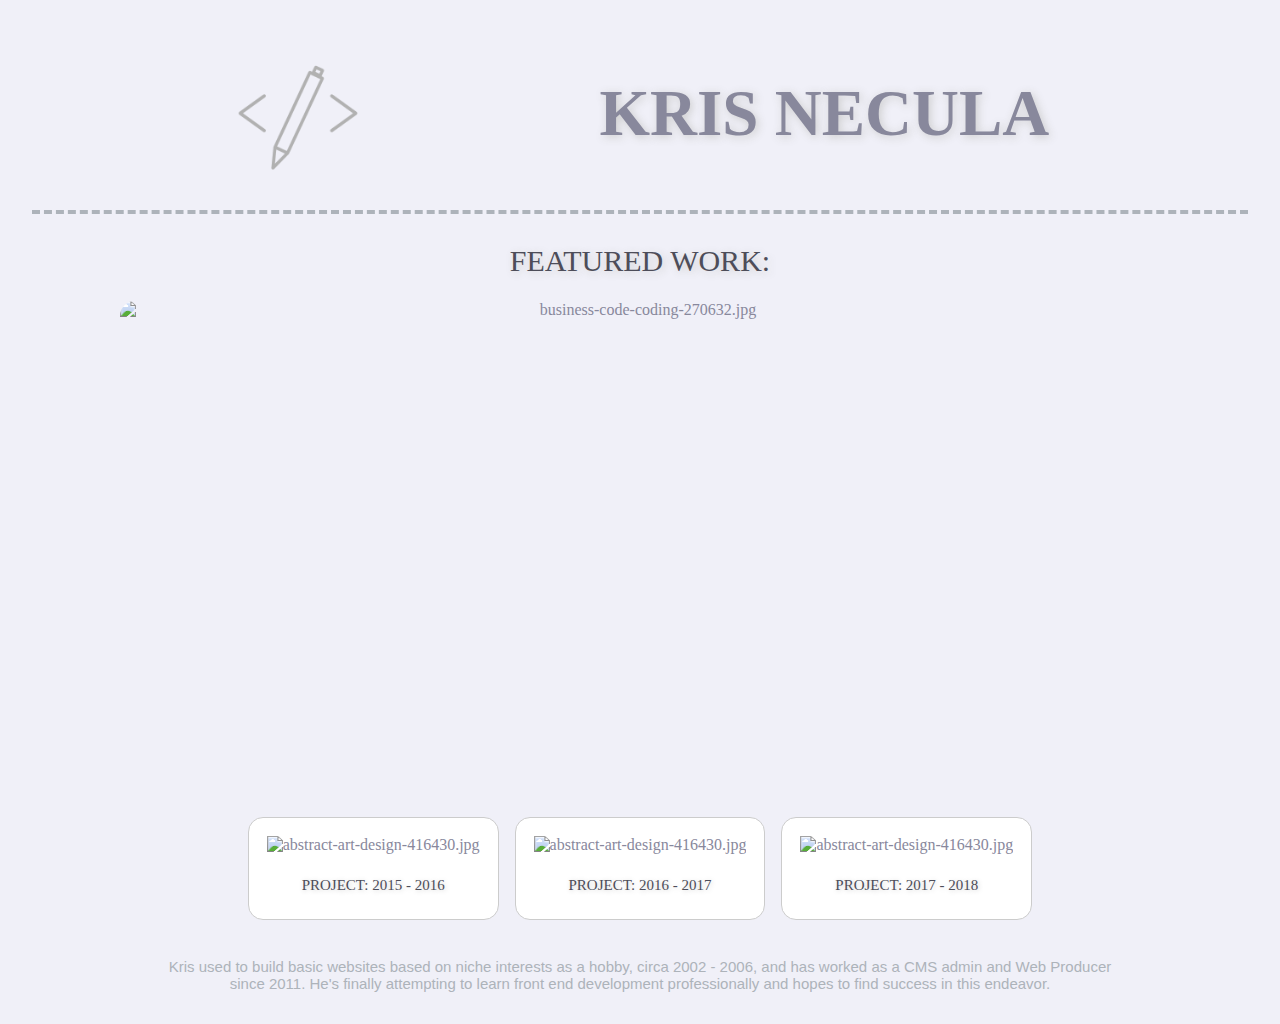
==== index-v3.html @ fefce133 "Add files via upload" ====
<!DOCTYPE html>
<html>
  <head>
    <meta charset="utf-8">
    <meta name="viewport" content="width=device-width, initial-scale:1.0">
    <title>Kris Necula's Template Portfolio 1.0</title>
    <link rel="stylesheet" href="styles.css">
  </head>
  <body>
    <header class="header">
      <!-- logo credit: created with https://editor.freelogodesign.org/ -->
      <img class="header-logo" src="images/logo.png" alt="free logo design">
      <h1 class="header-title">
        KRIS NECULA
      </h1>
    </header>
     <hr class="divider"></hr>
    <!-- photo credit: stock photos from https://www.pexels.com/ -->
    <article class="blurb">FEATURED WORK:</article>
      <div class="container-1">
        <img class="item-0" src="images/codes-coding-computer-270623.jpg" alt="business-code-coding-270632.jpg">
      </div>
      <div class="container-2">
         <div class="project"><img class="item-1" src="images/contemporary-designing-desk-893896.jpg" alt="abstract-art-design-416430.jpg">
          <p class="item-info">PROJECT: 2015 - 2016</p>
         </div>
         <div class="project"><img class="item-2" src="images/abstract-architect-architectural-design-323645.jpg" alt="abstract-art-design-416430.jpg">
          <p class="item-info">PROJECT: 2016 - 2017</p>
         </div>
         <div class="project"><img class="item-3" src="images/analytics-cellphone-charts-147408.jpg" alt="abstract-art-design-416430.jpg">
          <p class="item-info">PROJECT: 2017 - 2018</p>
         </div>
      </div>
    <footer class="footer">Kris used to build basic websites based on niche interests as a hobby, circa 2002 - 2006, and has
      worked as a CMS admin and Web Producer since 2011. He's finally attempting to learn
      front end development professionally and hopes to find success in this endeavor.
    </footer>
</body>
</html>
---- styles.css ----
html, body {
  margin: 1em;
  font-family: impact;
  text-align: center;
  color: #88889c;
  background-color: #f0f0f8;
}

.header {
  display: flex;
  flex-flow: row wrap;
  justify-content: space-evenly;
}

.header-logo {
  height: 170px;
  max-width: 100%;
}

/* if the screen resolution is less than 600px, the logo shrinks  */
@media screen and (max-width: 600px) {
  .header-logo {
    height: 110px;
    max-width: 100%;
  }
}

.header-title {
  font-size: 65px;
  text-shadow: 2px 2px 10px #ccc;
}

/* if the screen resolution is less than 600px, the header title shrinks  */
@media screen and (max-width: 600px) {
  .header-title {
    font-size: 42px;
    text-shadow: 2px 2px 10px #ccc;
  }
}

.divider {
  border: 0;
  border-bottom: 4px dashed #adb3ba;
}

.blurb {
  margin: 0.5em;
  padding-top: 15px;
  text-shadow: 2px 2px 8px #ccc;
  font-size: 30px;
  color: #4d4d59;
}

/* if the screen resolution is less than 600px, the blurb shrinks  */
@media screen and (max-width: 600px) {
  .blurb {
    font-size: 22px;
    text-shadow: 2px 2px 10px #ccc;
  }
}

.container-1 {
  display: flex;
  flex-flow: row wrap;
  justify-content: center;
  margin-right: auto;
  margin-left: auto;
}

.item-0 {
  height: 500px;
  width: 1040px;
  margin: 0.5em;
  border-radius: 15px;
  max-width: 100%;
}

/* if the screen resolution is less than 1129px, the first container (large image) disappears  */
@media screen and (max-width: 1129px) {
  .container-1 {
    display: none;
  }
}

.container-2 {
  display: flex;
  flex-flow: row wrap;
  justify-content: center;
  margin-right: auto;
  margin-left: auto;
}

.project {
  border: 1px solid #ccc;
  background-color: #fff;
  border-radius: 15px;
  margin: 0.5em;
  padding: 10px;
}

/* if the screen resolution is less than 450px, the borders and background coloring around the projects disappears  */
@media screen and (max-width: 450px) {
  .project {
    border: 0px;
    background-color: #f0f0f8;
  }
}

.item-info {
  font-size: 15px;
  text-shadow: 1px 1px 5px #ccc;
  color: #4d4d59;
}

.item-1 {
  height: 300px;
  width: 300px;
  margin: 0.5em;
  max-width: 100%;
}

.item-2 {
  height: 300px;
  width: 300px;
  margin: 0.5em;
  max-width: 100%;
}

.item-3 {
  height: 300px;
  width: 300px;
  margin: 0.5em;
  max-width: 100%;
}

.footer {
  font-family: helvetica;
  font-size: 15px;
  color: #adb3ba;
  margin-left: auto;
  margin-right: auto;
  width: 65em;
  padding-top: 2em;
  max-width: 100%;
}
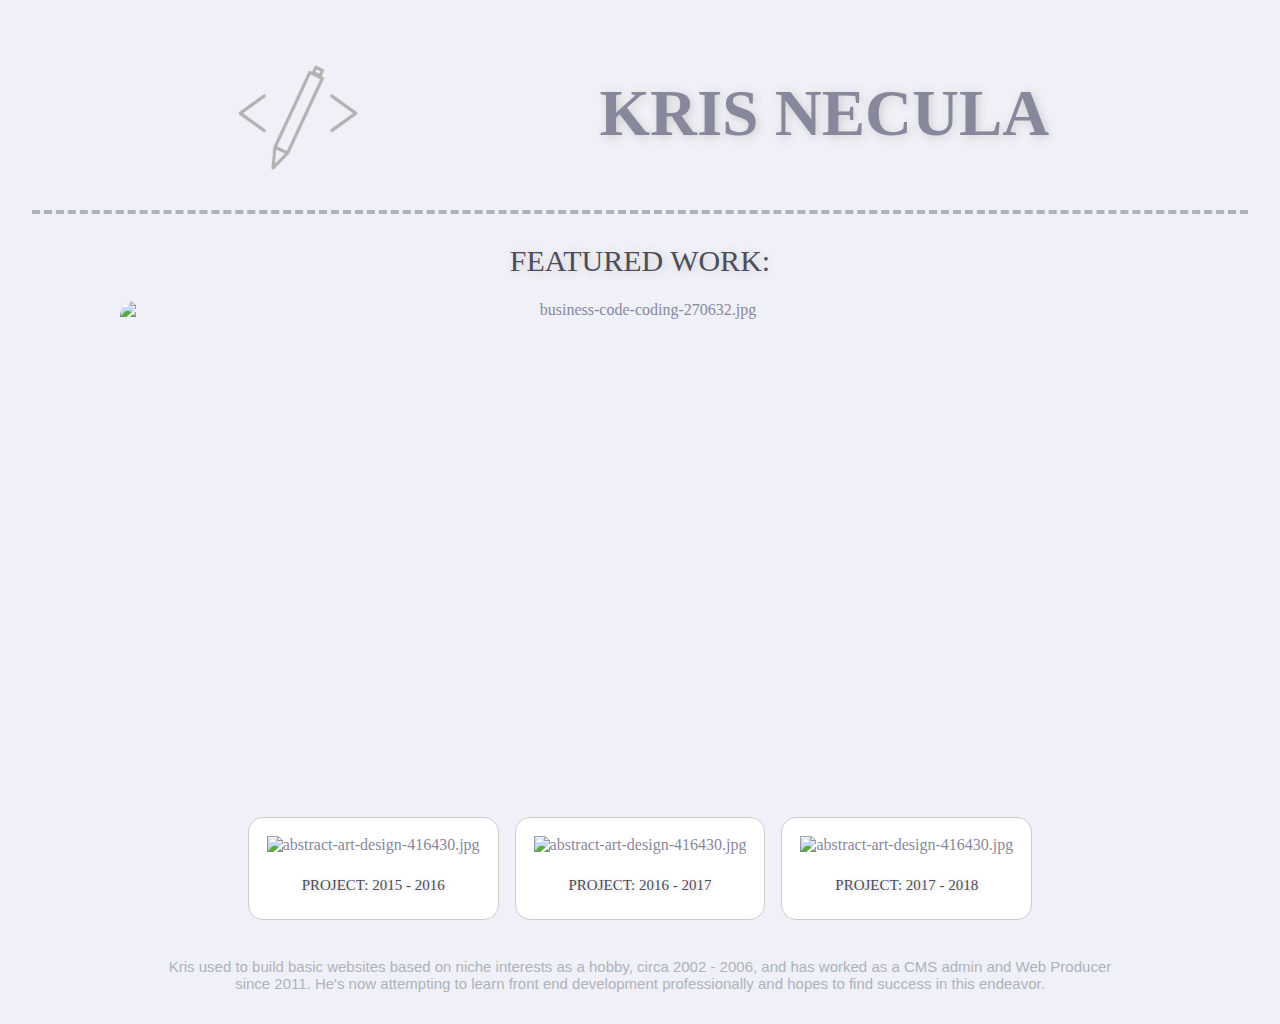
==== commit dccc0675: "Update index-v3.html" ====
--- a/index-v3.html
+++ b/index-v3.html
@@ -32,7 +32,7 @@
          </div>
       </div>
     <footer class="footer">Kris used to build basic websites based on niche interests as a hobby, circa 2002 - 2006, and has
-      worked as a CMS admin and Web Producer since 2011. He's finally attempting to learn
+      worked as a CMS admin and Web Producer since 2011. He's now attempting to learn
       front end development professionally and hopes to find success in this endeavor.
     </footer>
 </body>
